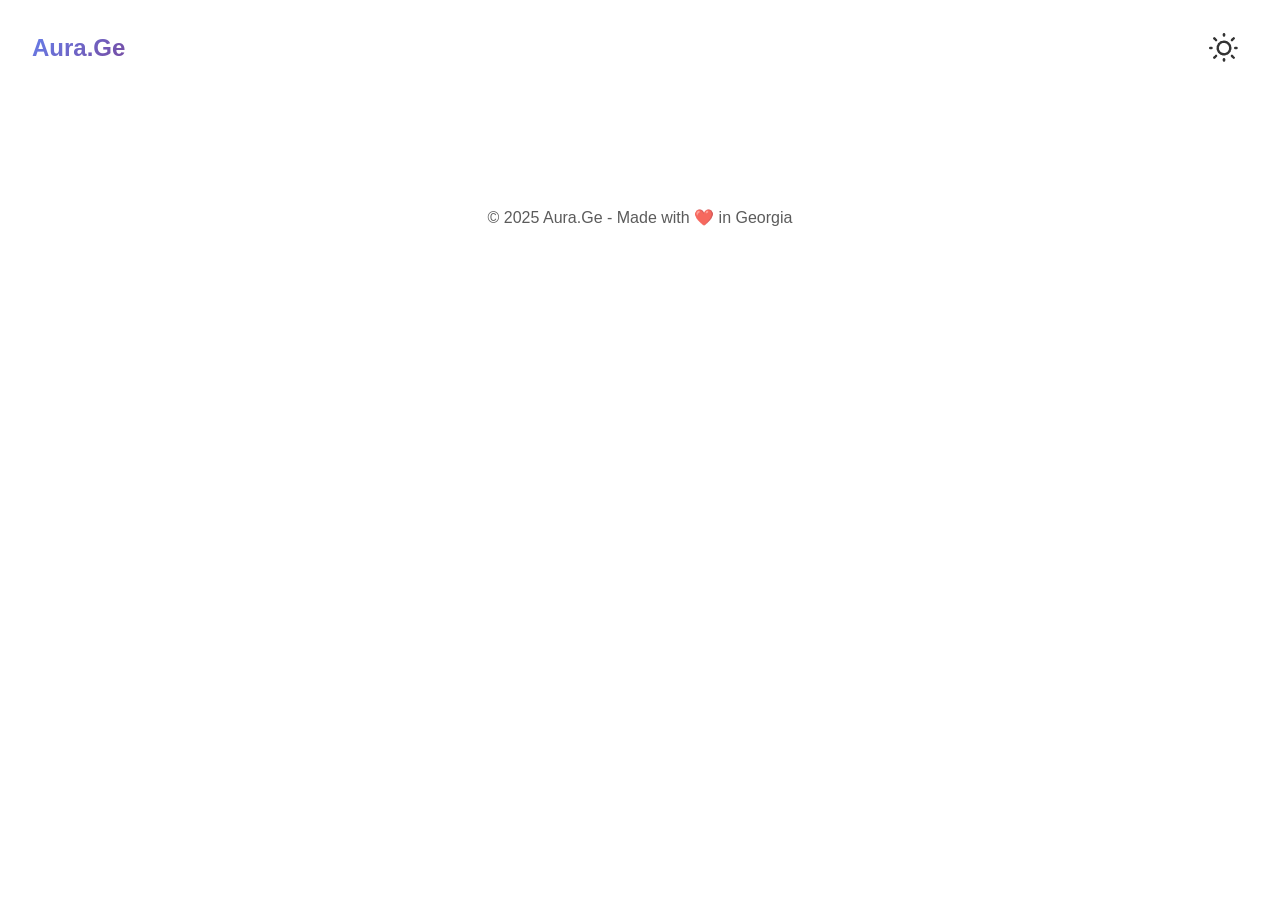
==== index.html @ a7bba890 "Update index.html" ====
<!DOCTYPE html>
<html lang="ka">
<head>
    <meta charset="UTF-8">
    <meta name="viewport" content="width=device-width, initial-scale=1.0">
    <title>Aura.Ge - შემეცნებითი ჰაბი</title>

    <link rel="icon" type="image/svg+xml" href="icon.svg">
    <link rel="apple-touch-icon" href="icon-180x180.png?v=158">
    <link rel="manifest" href="manifest.json?v=3">

    <script>
        (function() {
            const savedTheme = localStorage.getItem('theme');
            const prefersDark = window.matchMedia('(prefers-color-scheme: dark)').matches;
            const isDark = savedTheme === 'dark' || (!savedTheme && prefersDark);
            if (isDark) document.documentElement.classList.add('dark');
        })();
    </script>

    <link rel="stylesheet" href="style.css">
</head>
<body>
    <header>
        <div class="logo">Aura.Ge</div>
        <button id="theme-toggle" aria-label="თემის შეცვლა">
            <svg xmlns="http://www.w3.org/2000/svg" width="30" height="30" viewBox="0 0 24 24" fill="none" stroke="currentColor" stroke-width="2" stroke-linecap="round" stroke-linejoin="round">
                <path class="moon-icon" d="M21 12.79A9 9 0 1 1 11.21 3 7 7 0 0 0 21 12.79z"></path>
                <circle class="sun-icon" cx="12" cy="12" r="5"></circle>
                <line class="sun-icon" x1="12" y1="1" x2="12" y2="3"></line>
                <line class="sun-icon" x1="12" y1="21" x2="12" y2="23"></line>
                <line class="sun-icon" x1="4.22" y1="4.22" x2="5.64" y2="5.64"></line>
                <line class="sun-icon" x1="18.36" y1="18.36" x2="19.78" y2="19.78"></line>
                <line class="sun-icon" x1="1" y1="12" x2="3" y2="12"></line>
                <line class="sun-icon" x1="21" y1="12" x2="23" y2="12"></line>
                <line class="sun-icon" x1="4.22" y1="19.78" x2="5.64" y2="18.36"></line>
                <line class="sun-icon" x1="18.36" y1="5.64" x2="19.78" y2="4.22"></line>
            </svg>
        </button>
    </header>

    <main role="main">
    </main>

    <footer>
        <p>&copy; 2025 Aura.Ge - Made with ❤️ in Georgia</p>
    </footer>

    <script src="main.js"></script>
</body>
</html>
---- style.css ----
* {
    margin: 0;
    padding: 0;
    box-sizing: border-box;
}

@media (prefers-reduced-motion: reduce) {
  * {
    animation: none !important;
    transition: none !important;
    scroll-behavior: auto !important;
  }
}

:root {
    --transition-duration: 400ms;
    --bg: #ffffff;
    --text: #333;
    --header-bg: #ffffff;
    --card-bg: #ffffff;
    --border: transparent;
}

/* ⚪️ Light Mode - კომენტარი დახურულია აქ -> */
html.light {
    --bg: #ffffff;
    --text: #333;
    --header-bg: #ffffff;
    --card-bg: #ffffff;
    --border: transparent;
}

/* 🌑 Dark Mode - კომენტარი დახურულია აქ -> */
html.dark {
    --bg: #121212;
    --text: #E0E0E0;
    --header-bg: #000000;
    --card-bg: #1a1a1a; 
    --border: rgba(255,255,255,0.05);
}

body {
    font-family: -apple-system, BlinkMacSystemFont, 'Segoe UI', Roboto, Oxygen, Ubuntu, Cantarell, sans-serif;
    background-color: var(--bg);
    color: var(--text);
    transition: color var(--transition-duration), background-color var(--transition-duration);
    min-height: 100vh;
}

header {
    background-color: var(--header-bg);
    padding: 1.5rem 2rem;
    display: flex;
    justify-content: space-between;
    align-items: center;
    transition: background-color var(--transition-duration); 
}

.logo {
    font-size: 1.5rem;
    font-weight: bold;
    background: linear-gradient(135deg, #667eea 0%, #764ba2 100%);
    -webkit-background-clip: text;
    -webkit-text-fill-color: transparent;
    background-clip: text;
}

button:focus-visible {
  outline: 2px solid #00e6cf;
  outline-offset: 2px;
}

#theme-toggle {
    border: none;
    background-color: transparent;
    cursor: pointer;
    border-radius: 9px;
    padding: 8px;
    display: flex;
    align-items: center;
    justify-content: center;
    position: relative;
    width: 48px;
    height: 48px;
}

#theme-toggle svg {
    width: 30px; 
    height: 30px; 
    position: absolute;
    top: 50%;
    left: 50%;
    transform: translate(-50%, -50%);
    transition: stroke var(--transition-duration);
    stroke: var(--text);
    fill: none;
    stroke-width: 2;
}

.moon-icon { stroke-dasharray: 0px 1px; opacity: 0; transition: all 0.5s ease; }
.sun-icon { stroke-dasharray: 1px 1px; opacity: 1; transition: all 0.5s ease; }

html.dark .moon-icon { stroke-dasharray: 1px 1px; opacity: 1; }
html.dark .sun-icon { stroke-dasharray: 0px 1px; opacity: 0; }

main {
    max-width: 1200px;
    margin: 2rem auto;
    padding: 0 2rem;
}

.hero {
    background: linear-gradient(135deg, #667eea 0%, #764ba2 100%);
    color: white;
    padding: 4rem 2rem;
    border-radius: 20px;
    text-align: center;
    margin-bottom: 4rem;
}

.hero h1 { font-size: 3rem; margin-bottom: 1rem; font-weight: 700; }
.hero p { font-size: 1.2rem; opacity: 0.9; max-width: 600px; margin: 0 auto; }

.card {
    background-color: var(--card-bg);
    padding: 2rem;
    border-radius: 12px;
    margin-bottom: 2rem;
    transition: background-color var(--transition-duration);
}

.features {
    display: grid;
    grid-template-columns: repeat(auto-fit, minmax(280px, 1fr));
    gap: 2rem;
}

.feature-card {
    background-color: var(--card-bg);
    padding: 2.5rem;
    border-radius: 16px;
    transition: transform 0.3s ease;
    text-align: center;
}

.feature-card:hover { transform: translateY(-5px); }
.feature-icon { font-size: 3.5rem; margin-bottom: 1.5rem; }

footer {
    text-align: center;
    padding: 3rem;
    opacity: 0.8;
    margin-top: 4rem;
    transition: opacity var(--transition-duration);
}

html.dark footer {
    opacity: 0.5; 
}

@media (max-width: 768px) {
    .hero h1 { font-size: 2.2rem; }
    header { padding: 1rem; }
}
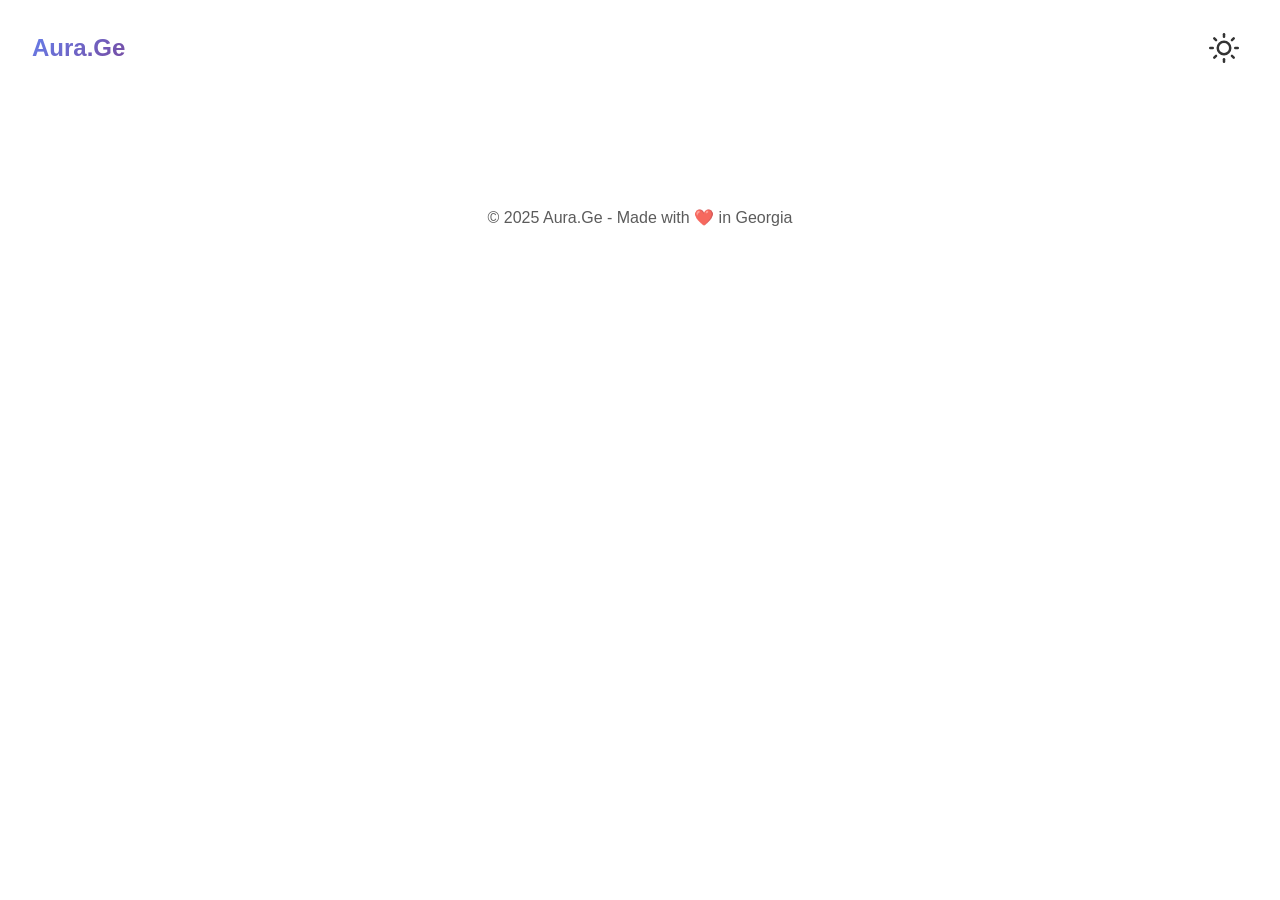
==== commit 16c74d2d: "Update index.html" ====
--- a/index.html
+++ b/index.html
@@ -16,6 +16,12 @@
             const isDark = savedTheme === 'dark' || (!savedTheme && prefersDark);
             if (isDark) document.documentElement.classList.add('dark');
         })();
+
+        if ('serviceWorker' in navigator) {
+            window.addEventListener('load', () => {
+                navigator.serviceWorker.register('/sw.js');
+            });
+        }
     </script>
 
     <link rel="stylesheet" href="style.css">
@@ -25,22 +31,23 @@
         <div class="logo">Aura.Ge</div>
         <button id="theme-toggle" aria-label="თემის შეცვლა">
             <svg xmlns="http://www.w3.org/2000/svg" width="30" height="30" viewBox="0 0 24 24" fill="none" stroke="currentColor" stroke-width="2" stroke-linecap="round" stroke-linejoin="round">
-                <path class="moon-icon" d="M21 12.79A9 9 0 1 1 11.21 3 7 7 0 0 0 21 12.79z"></path>
-                <circle class="sun-icon" cx="12" cy="12" r="5"></circle>
-                <line class="sun-icon" x1="12" y1="1" x2="12" y2="3"></line>
-                <line class="sun-icon" x1="12" y1="21" x2="12" y2="23"></line>
-                <line class="sun-icon" x1="4.22" y1="4.22" x2="5.64" y2="5.64"></line>
-                <line class="sun-icon" x1="18.36" y1="18.36" x2="19.78" y2="19.78"></line>
-                <line class="sun-icon" x1="1" y1="12" x2="3" y2="12"></line>
-                <line class="sun-icon" x1="21" y1="12" x2="23" y2="12"></line>
-                <line class="sun-icon" x1="4.22" y1="19.78" x2="5.64" y2="18.36"></line>
-                <line class="sun-icon" x1="18.36" y1="5.64" x2="19.78" y2="4.22"></line>
+                <path pathLength="1" class="moon-icon" d="M21 12.79A9 9 0 1 1 11.21 3 7 7 0 0 0 21 12.79z"></path>
+                
+                <circle pathLength="1" class="sun-icon" cx="12" cy="12" r="5"></circle>
+                <line pathLength="1" class="sun-icon" x1="12" y1="1" x2="12" y2="3"></line>
+                <line pathLength="1" class="sun-icon" x1="12" y1="21" x2="12" y2="23"></line>
+                <line pathLength="1" class="sun-icon" x1="4.22" y1="4.22" x2="5.64" y2="5.64"></line>
+                <line pathLength="1" class="sun-icon" x1="18.36" y1="18.36" x2="19.78" y2="19.78"></line>
+                <line pathLength="1" class="sun-icon" x1="1" y1="12" x2="3" y2="12"></line>
+                <line pathLength="1" class="sun-icon" x1="21" y1="12" x2="23" y2="12"></line>
+                <line pathLength="1" class="sun-icon" x1="4.22" y1="19.78" x2="5.64" y2="18.36"></line>
+                <line pathLength="1" class="sun-icon" x1="18.36" y1="5.64" x2="19.78" y2="4.22"></line>
             </svg>
         </button>
     </header>
 
     <main role="main">
-    </main>
+        </main>
 
     <footer>
         <p>&copy; 2025 Aura.Ge - Made with ❤️ in Georgia</p>
@@ -49,12 +56,3 @@
     <script src="main.js"></script>
 </body>
 </html>
-
-
-
-
-
-
-
-
-
--- a/style.css
+++ b/style.css
@@ -6,9 +6,9 @@
 
 @media (prefers-reduced-motion: reduce) {
   * {
-    animation: none !important;
-    transition: none !important;
-    scroll-behavior: auto !important;
+    animation: none;
+    transition: none;
+    scroll-behavior: auto;
   }
 }
 
@@ -21,7 +21,6 @@
     --border: transparent;
 }
 
-/* ⚪️ Light Mode - კომენტარი დახურულია აქ -> */
 html.light {
     --bg: #ffffff;
     --text: #333;
@@ -30,7 +29,6 @@
     --border: transparent;
 }
 
-/* 🌑 Dark Mode - კომენტარი დახურულია აქ -> */
 html.dark {
     --bg: #121212;
     --text: #E0E0E0;
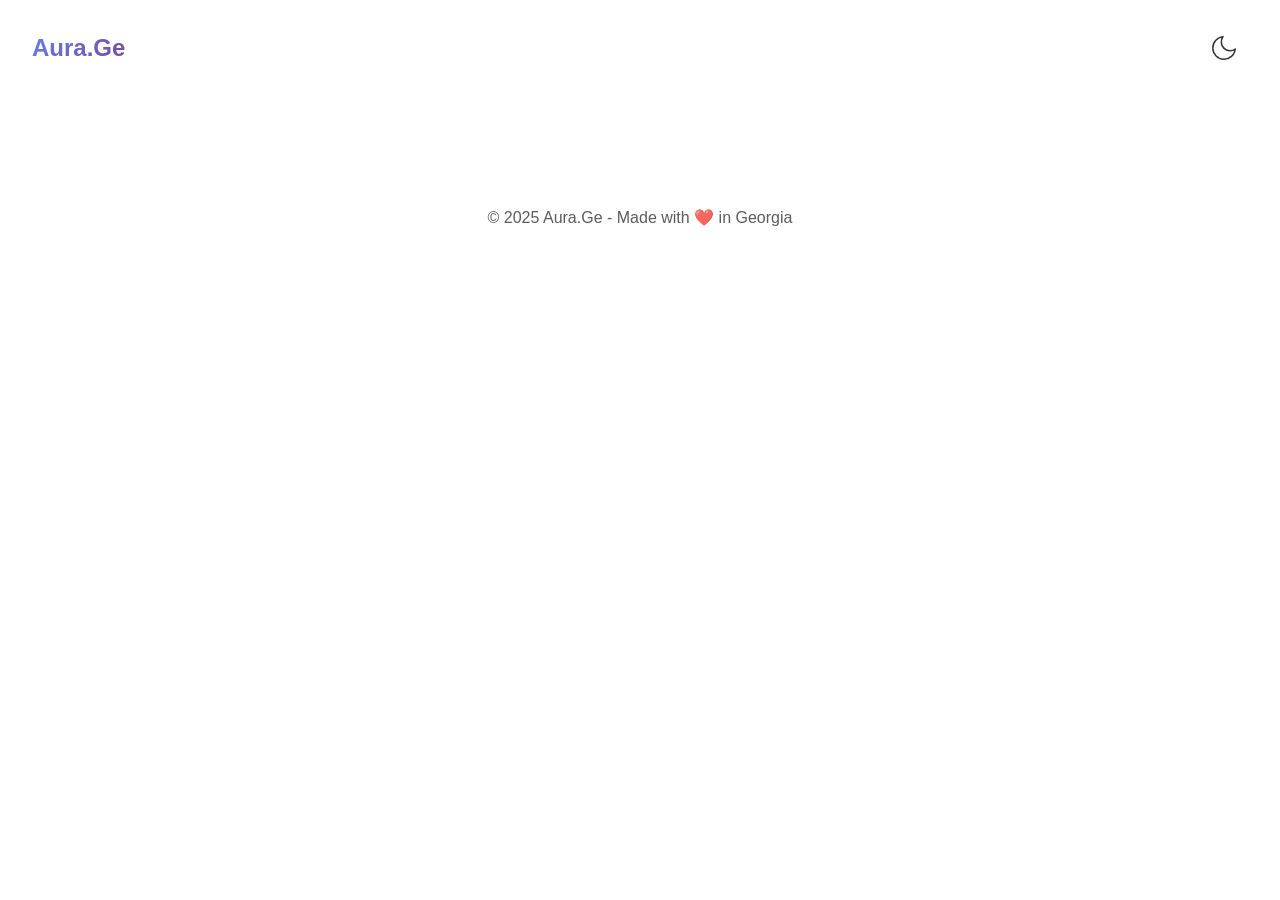
==== commit f0b767ab: "Update index.html" ====
--- a/index.html
+++ b/index.html
@@ -30,7 +30,7 @@
     <header>
         <div class="logo">Aura.Ge</div>
         <button id="theme-toggle" aria-label="თემის შეცვლა">
-            <svg xmlns="http://www.w3.org/2000/svg" width="30" height="30" viewBox="0 0 24 24" fill="none" stroke="currentColor" stroke-width="2" stroke-linecap="round" stroke-linejoin="round">
+            <svg xmlns="http://www.w3.org/2000/svg" width="30" height="30" viewBox="0 0 24 24" fill="none" stroke="currentColor" stroke-width="1.2" stroke-linecap="round" stroke-linejoin="round">
                 <path pathLength="1" class="moon-icon" d="M21 12.79A9 9 0 1 1 11.21 3 7 7 0 0 0 21 12.79z"></path>
                 
                 <circle pathLength="1" class="sun-icon" cx="12" cy="12" r="5"></circle>
@@ -56,3 +56,4 @@
     <script src="main.js"></script>
 </body>
 </html>
+
--- a/style.css
+++ b/style.css
@@ -92,14 +92,36 @@
     transition: stroke var(--transition-duration);
     stroke: var(--text);
     fill: none;
-    stroke-width: 2;
+    stroke-width: 1.2;
 }
 
-.moon-icon { stroke-dasharray: 0px 1px; opacity: 0; transition: all 0.5s ease; }
-.sun-icon { stroke-dasharray: 1px 1px; opacity: 1; transition: all 0.5s ease; }
+/* --- აი აქ არის გასწორებული ანიმაცია (კოდეპენის ლოგიკა) --- */
 
-html.dark .moon-icon { stroke-dasharray: 1px 1px; opacity: 1; }
-html.dark .sun-icon { stroke-dasharray: 0px 1px; opacity: 0; }
+/* თეთრი რეჟიმი: მთვარე ჩანს (1px), მზე დამალულია (0px) */
+.moon-icon { 
+    stroke-dasharray: 1px 1px; 
+    opacity: 1; 
+    transition: stroke-dasharray 0.5s ease-in, opacity 300ms ease-in; 
+}
+
+.sun-icon { 
+    stroke-dasharray: 0px 1px; 
+    opacity: 0; 
+    transition: stroke-dasharray 0.5s ease-in, opacity 300ms ease-in; 
+}
+
+/* შავი რეჟიმი (html.dark): მთვარე იშლება (0px), მზე იხატება (1px) */
+html.dark .moon-icon { 
+    stroke-dasharray: 0px 1px; 
+    opacity: 0; 
+}
+
+html.dark .sun-icon { 
+    stroke-dasharray: 1px 1px; 
+    opacity: 1; 
+}
+
+/* --- შენი დანარჩენი კონტენტი --- */
 
 main {
     max-width: 1200px;
@@ -160,3 +182,4 @@
     .hero h1 { font-size: 2.2rem; }
     header { padding: 1rem; }
 }
+
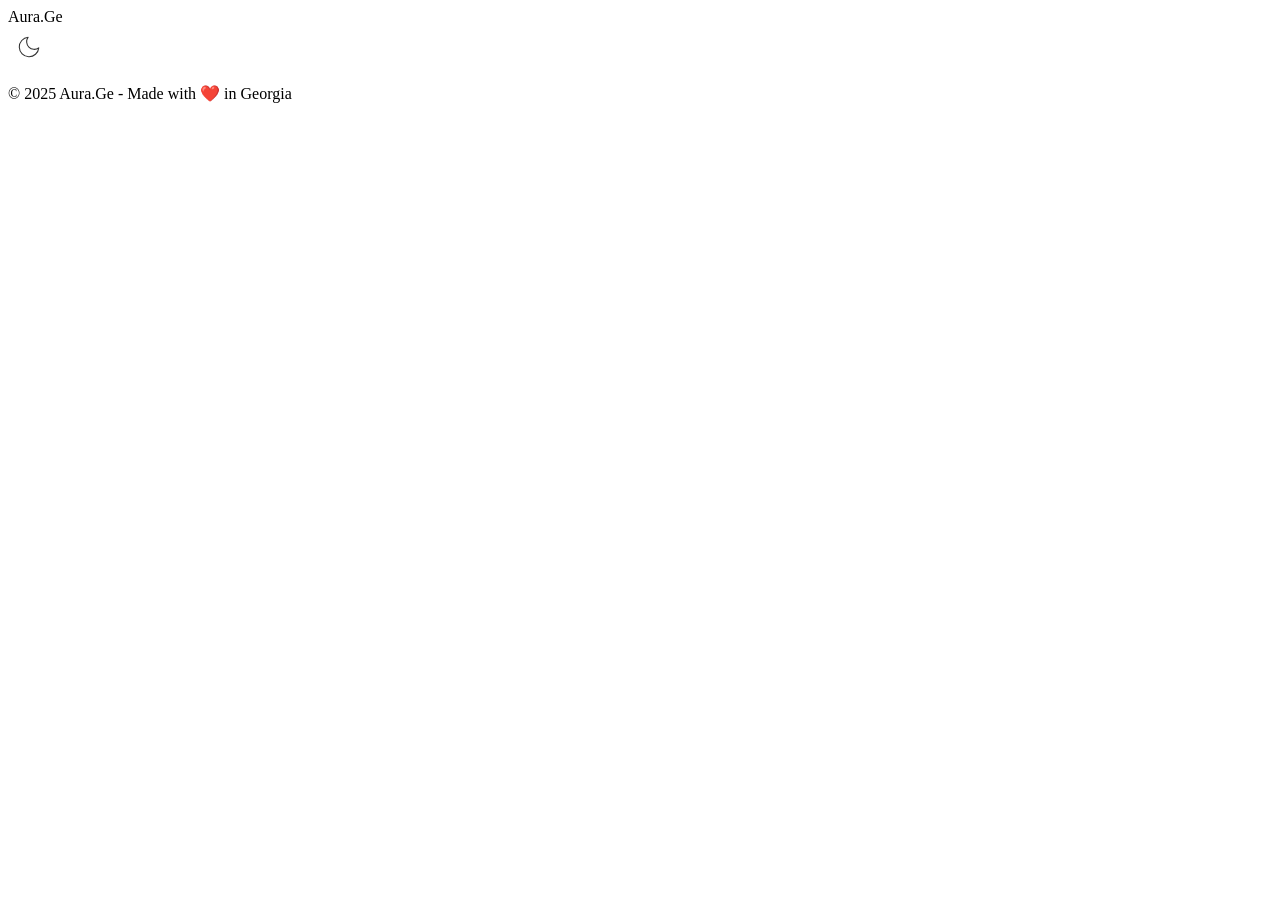
==== commit f147c469: "Update index.html" ====
--- a/index.html
+++ b/index.html
@@ -10,19 +10,14 @@
     <link rel="manifest" href="manifest.json?v=3">
 
     <script>
-        (function() {
-            const savedTheme = localStorage.getItem('theme');
-            const prefersDark = window.matchMedia('(prefers-color-scheme: dark)').matches;
-            const isDark = savedTheme === 'dark' || (!savedTheme && prefersDark);
-            if (isDark) document.documentElement.classList.add('dark');
-        })();
+(function () {
+    const saved = localStorage.getItem('theme');
+    const prefersDark = window.matchMedia('(prefers-color-scheme: dark)').matches;
 
-        if ('serviceWorker' in navigator) {
-            window.addEventListener('load', () => {
-                navigator.serviceWorker.register('/sw.js');
-            });
-        }
-    </script>
+    const theme = saved || (prefersDark ? 'dark' : 'light');
+    document.documentElement.classList.add(theme);
+})();
+</script>
 
     <link rel="stylesheet" href="style.css">
 </head>
@@ -30,7 +25,7 @@
     <header>
         <div class="logo">Aura.Ge</div>
         <button id="theme-toggle" aria-label="თემის შეცვლა">
-            <svg xmlns="http://www.w3.org/2000/svg" width="30" height="30" viewBox="0 0 24 24" fill="none" stroke="currentColor" stroke-width="1.2" stroke-linecap="round" stroke-linejoin="round">
+            <svg xmlns="http://www.w3.org/2000/svg" width="30" height="30" viewBox="0 0 24 24" fill="none" stroke="currentColor" stroke-width="1.0" stroke-linecap="round" stroke-linejoin="round">
                 <path pathLength="1" class="moon-icon" d="M21 12.79A9 9 0 1 1 11.21 3 7 7 0 0 0 21 12.79z"></path>
                 
                 <circle pathLength="1" class="sun-icon" cx="12" cy="12" r="5"></circle>
@@ -57,3 +52,5 @@
 </body>
 </html>
 
+
+
--- a/style.css
+++ b/style.css
@@ -1,116 +1,48 @@
-* {
-    margin: 0;
-    padding: 0;
-    box-sizing: border-box;
-}
-
-@media (prefers-reduced-motion: reduce) {
-  * {
-    animation: none;
-    transition: none;
-    scroll-behavior: auto;
-  }
-}
-
-:root {
-    --transition-duration: 400ms;
-    --bg: #ffffff;
-    --text: #333;
-    --header-bg: #ffffff;
-    --card-bg: #ffffff;
-    --border: transparent;
-}
-
+/* 1. Dark Mode-ის ფერების ცვლადები */
+/* ეს უნდა დაემატოს საიტის არსებულ :root სექციას */
 html.light {
     --bg: #ffffff;
-    --text: #333;
-    --header-bg: #ffffff;
-    --card-bg: #ffffff;
-    --border: transparent;
+    --text: #333333;
 }
 
 html.dark {
     --bg: #121212;
     --text: #E0E0E0;
-    --header-bg: #000000;
-    --card-bg: #1a1a1a; 
-    --border: rgba(255,255,255,0.05);
 }
 
-body {
-    font-family: -apple-system, BlinkMacSystemFont, 'Segoe UI', Roboto, Oxygen, Ubuntu, Cantarell, sans-serif;
-    background-color: var(--bg);
-    color: var(--text);
-    transition: color var(--transition-duration), background-color var(--transition-duration);
-    min-height: 100vh;
-}
-
-header {
-    background-color: var(--header-bg);
-    padding: 1.5rem 2rem;
-    display: flex;
-    justify-content: space-between;
-    align-items: center;
-    transition: background-color var(--transition-duration); 
-}
-
-.logo {
-    font-size: 1.5rem;
-    font-weight: bold;
-    background: linear-gradient(135deg, #667eea 0%, #764ba2 100%);
-    -webkit-background-clip: text;
-    -webkit-text-fill-color: transparent;
-    background-clip: text;
-}
-
-button:focus-visible {
-  outline: 2px solid #00e6cf;
-  outline-offset: 2px;
-}
-
+/* 2. თემის გადამრთველი ღილაკის სტილი */
 #theme-toggle {
     border: none;
     background-color: transparent;
     cursor: pointer;
-    border-radius: 9px;
-    padding: 8px;
     display: flex;
     align-items: center;
     justify-content: center;
-    position: relative;
-    width: 48px;
-    height: 48px;
+    padding: 8px;
 }
 
 #theme-toggle svg {
-    width: 30px; 
-    height: 30px; 
-    position: absolute;
-    top: 50%;
-    left: 50%;
-    transform: translate(-50%, -50%);
-    transition: stroke var(--transition-duration);
+    width: 26px; /* Aura.ge-ს სტანდარტული ზომა */
+    height: 26px;
     stroke: var(--text);
     fill: none;
-    stroke-width: 1.2;
+    stroke-width: 1.0;
+    transition: stroke 0.4s ease;
 }
 
-/* --- აი აქ არის გასწორებული ანიმაცია (კოდეპენის ლოგიკა) --- */
-
-/* თეთრი რეჟიმი: მთვარე ჩანს (1px), მზე დამალულია (0px) */
+/* 3. იკონის ანიმაციის ლოგიკა */
 .moon-icon { 
     stroke-dasharray: 1px 1px; 
     opacity: 1; 
-    transition: stroke-dasharray 0.5s ease-in, opacity 300ms ease-in; 
+    transition: stroke-dasharray 0.5s ease-in, opacity 0.3s ease-in; 
 }
 
 .sun-icon { 
     stroke-dasharray: 0px 1px; 
     opacity: 0; 
-    transition: stroke-dasharray 0.5s ease-in, opacity 300ms ease-in; 
+    transition: stroke-dasharray 0.5s ease-in, opacity 0.3s ease-in; 
 }
 
-/* შავი რეჟიმი (html.dark): მთვარე იშლება (0px), მზე იხატება (1px) */
 html.dark .moon-icon { 
     stroke-dasharray: 0px 1px; 
     opacity: 0; 
@@ -120,66 +52,3 @@
     stroke-dasharray: 1px 1px; 
     opacity: 1; 
 }
-
-/* --- შენი დანარჩენი კონტენტი --- */
-
-main {
-    max-width: 1200px;
-    margin: 2rem auto;
-    padding: 0 2rem;
-}
-
-.hero {
-    background: linear-gradient(135deg, #667eea 0%, #764ba2 100%);
-    color: white;
-    padding: 4rem 2rem;
-    border-radius: 20px;
-    text-align: center;
-    margin-bottom: 4rem;
-}
-
-.hero h1 { font-size: 3rem; margin-bottom: 1rem; font-weight: 700; }
-.hero p { font-size: 1.2rem; opacity: 0.9; max-width: 600px; margin: 0 auto; }
-
-.card {
-    background-color: var(--card-bg);
-    padding: 2rem;
-    border-radius: 12px;
-    margin-bottom: 2rem;
-    transition: background-color var(--transition-duration);
-}
-
-.features {
-    display: grid;
-    grid-template-columns: repeat(auto-fit, minmax(280px, 1fr));
-    gap: 2rem;
-}
-
-.feature-card {
-    background-color: var(--card-bg);
-    padding: 2.5rem;
-    border-radius: 16px;
-    transition: transform 0.3s ease;
-    text-align: center;
-}
-
-.feature-card:hover { transform: translateY(-5px); }
-.feature-icon { font-size: 3.5rem; margin-bottom: 1.5rem; }
-
-footer {
-    text-align: center;
-    padding: 3rem;
-    opacity: 0.8;
-    margin-top: 4rem;
-    transition: opacity var(--transition-duration);
-}
-
-html.dark footer {
-    opacity: 0.5; 
-}
-
-@media (max-width: 768px) {
-    .hero h1 { font-size: 2.2rem; }
-    header { padding: 1rem; }
-}
-
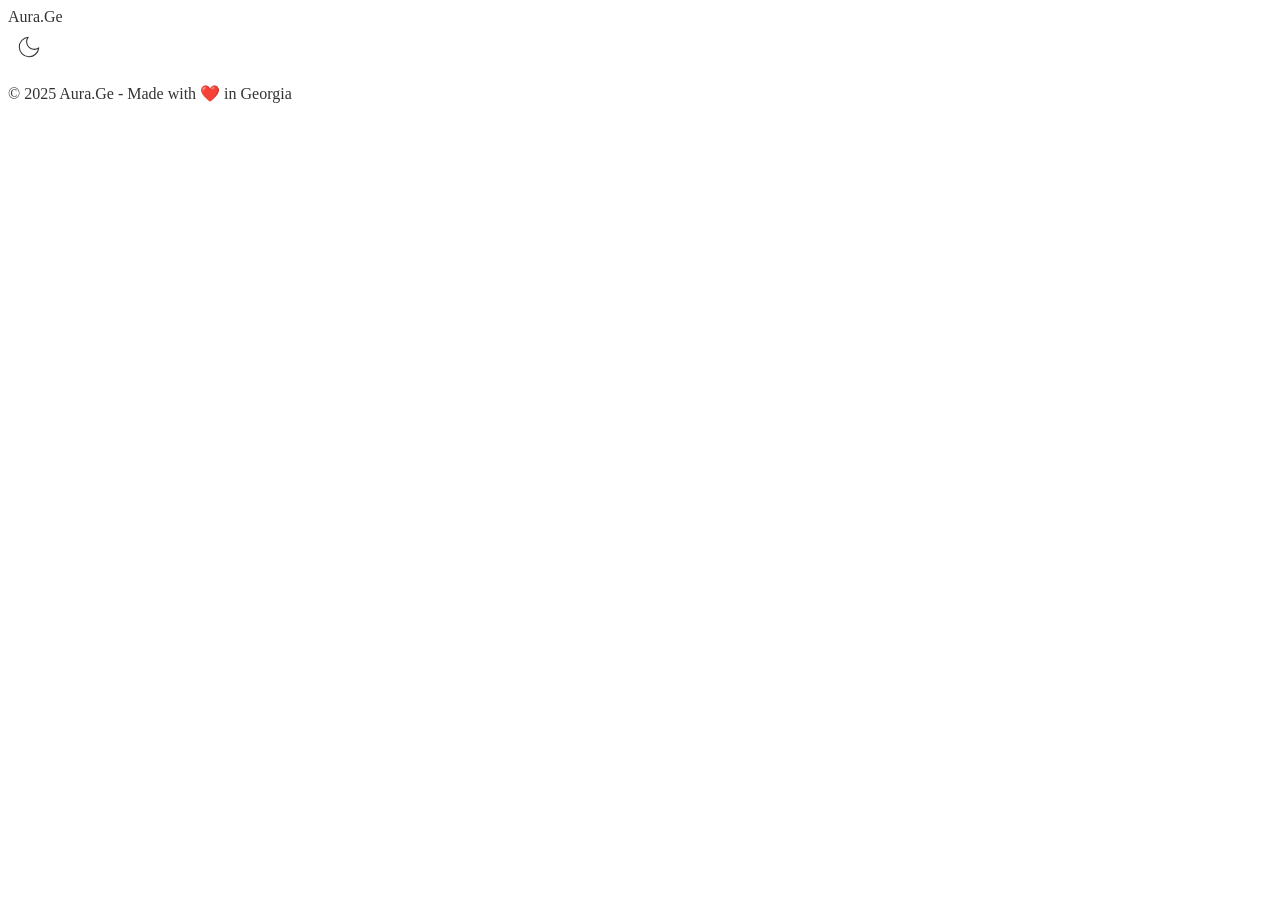
==== commit 94bceb72: "Update index.html" ====
--- a/index.html
+++ b/index.html
@@ -5,9 +5,10 @@
     <meta name="viewport" content="width=device-width, initial-scale=1.0">
     <title>Aura.Ge - შემეცნებითი ჰაბი</title>
 
-    <link rel="icon" type="image/svg+xml" href="icon.svg">
-    <link rel="apple-touch-icon" href="icon-180x180.png?v=158">
-    <link rel="manifest" href="manifest.json?v=3">
+<link rel="icon" type="image/svg+xml" href="icon.svg">
+<link rel="icon" type="image/png" sizes="512x512" href="icon-512x512.png">
+<link rel="apple-touch-icon" href="icon-180x180.png">
+<link rel="manifest" href="manifest.json">
 
     <script>
 (function () {
@@ -54,3 +55,4 @@
 
 
 
+
--- a/style.css
+++ b/style.css
@@ -1,19 +1,23 @@
-/* 1. Dark Mode-ის ფერების ცვლადები */
-/* ეს უნდა დაემატოს საიტის არსებულ :root სექციას */
 html.light {
+    color-scheme: light;
     --bg: #ffffff;
     --text: #333333;
 }
 
 html.dark {
+    color-scheme: dark;
     --bg: #121212;
     --text: #E0E0E0;
 }
 
-/* 2. თემის გადამრთველი ღილაკის სტილი */
+body {
+    background: var(--bg);
+    color: var(--text);
+}
+
 #theme-toggle {
     border: none;
-    background-color: transparent;
+    background: transparent;
     cursor: pointer;
     display: flex;
     align-items: center;
@@ -22,33 +26,32 @@
 }
 
 #theme-toggle svg {
-    width: 26px; /* Aura.ge-ს სტანდარტული ზომა */
+    width: 26px;
     height: 26px;
     stroke: var(--text);
     fill: none;
-    stroke-width: 1.0;
-    transition: stroke 0.4s ease;
+    stroke-width: 1;
+    transition: stroke 0.3s ease;
 }
 
-/* 3. იკონის ანიმაციის ლოგიკა */
-.moon-icon { 
-    stroke-dasharray: 1px 1px; 
-    opacity: 1; 
-    transition: stroke-dasharray 0.5s ease-in, opacity 0.3s ease-in; 
+.moon-icon {
+    stroke-dasharray: 1px 1px;
+    opacity: 1;
+    transition: stroke-dasharray 0.5s ease, opacity 0.3s ease;
 }
 
-.sun-icon { 
-    stroke-dasharray: 0px 1px; 
-    opacity: 0; 
-    transition: stroke-dasharray 0.5s ease-in, opacity 0.3s ease-in; 
+.sun-icon {
+    stroke-dasharray: 0px 1px;
+    opacity: 0;
+    transition: stroke-dasharray 0.5s ease, opacity 0.3s ease;
 }
 
-html.dark .moon-icon { 
-    stroke-dasharray: 0px 1px; 
-    opacity: 0; 
+html.dark .moon-icon {
+    stroke-dasharray: 0px 1px;
+    opacity: 0;
 }
 
-html.dark .sun-icon { 
-    stroke-dasharray: 1px 1px; 
-    opacity: 1; 
+html.dark .sun-icon {
+    stroke-dasharray: 1px 1px;
+    opacity: 1;
 }
